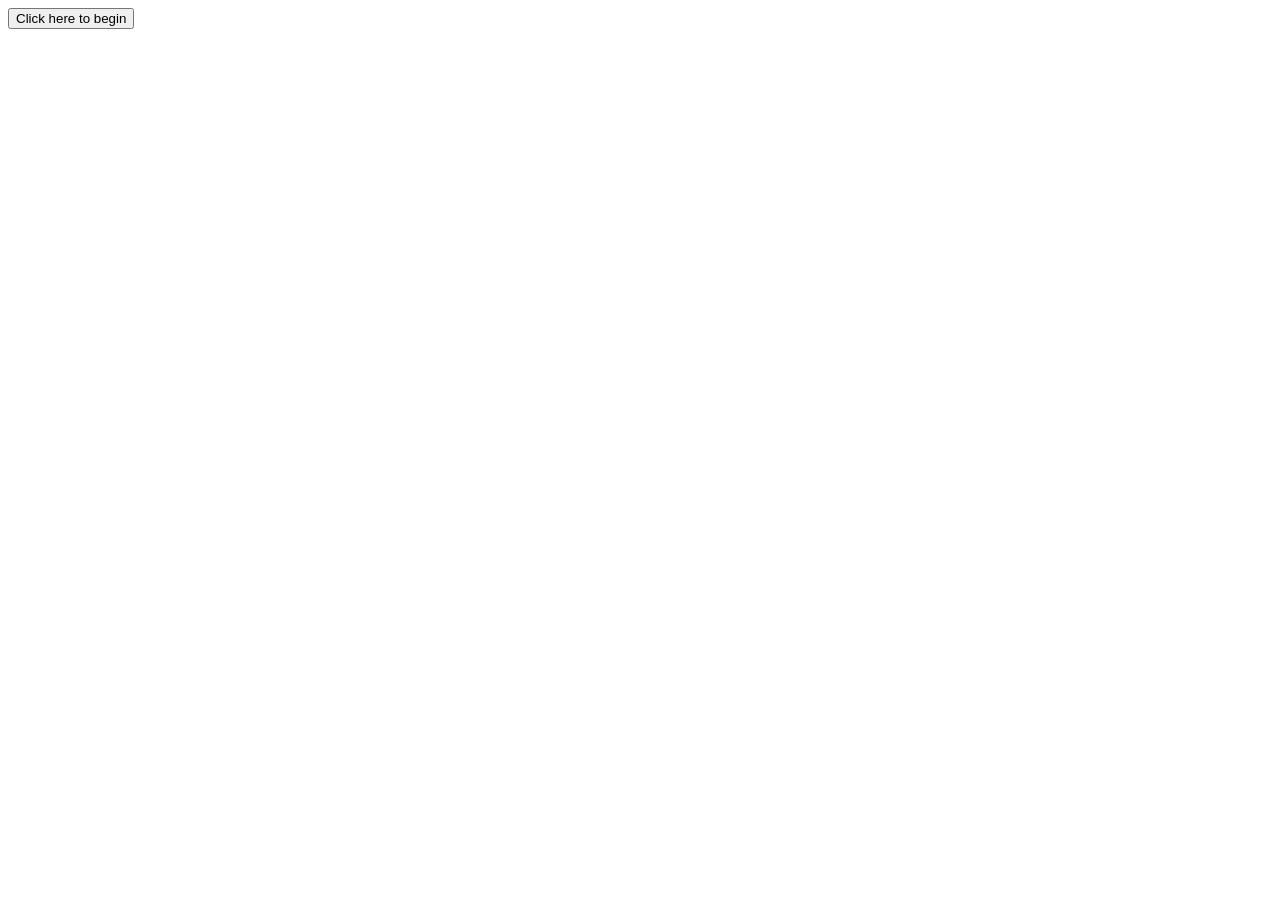
==== Basic JavaScript Projects/Project10_loops_arrays/index.html @ 05c0025d "Project10_Loops_Arrays A function using a while Loop assignment" ====
<!--index.html-->

<!DOCTYPE html>
<html lang="en">
<head>
    <meta charset="UTF-8">
    <title>Project10_Loops_Arrays</title>
    <script src="JS/main.js"></script>
</head>
<body>
    <!-- While Loop function-->
    <button onclick="count_to_fifteen()">Click here to begin</button>
    <p id="Counting_to_fifteen"></p>
</body>
</html>
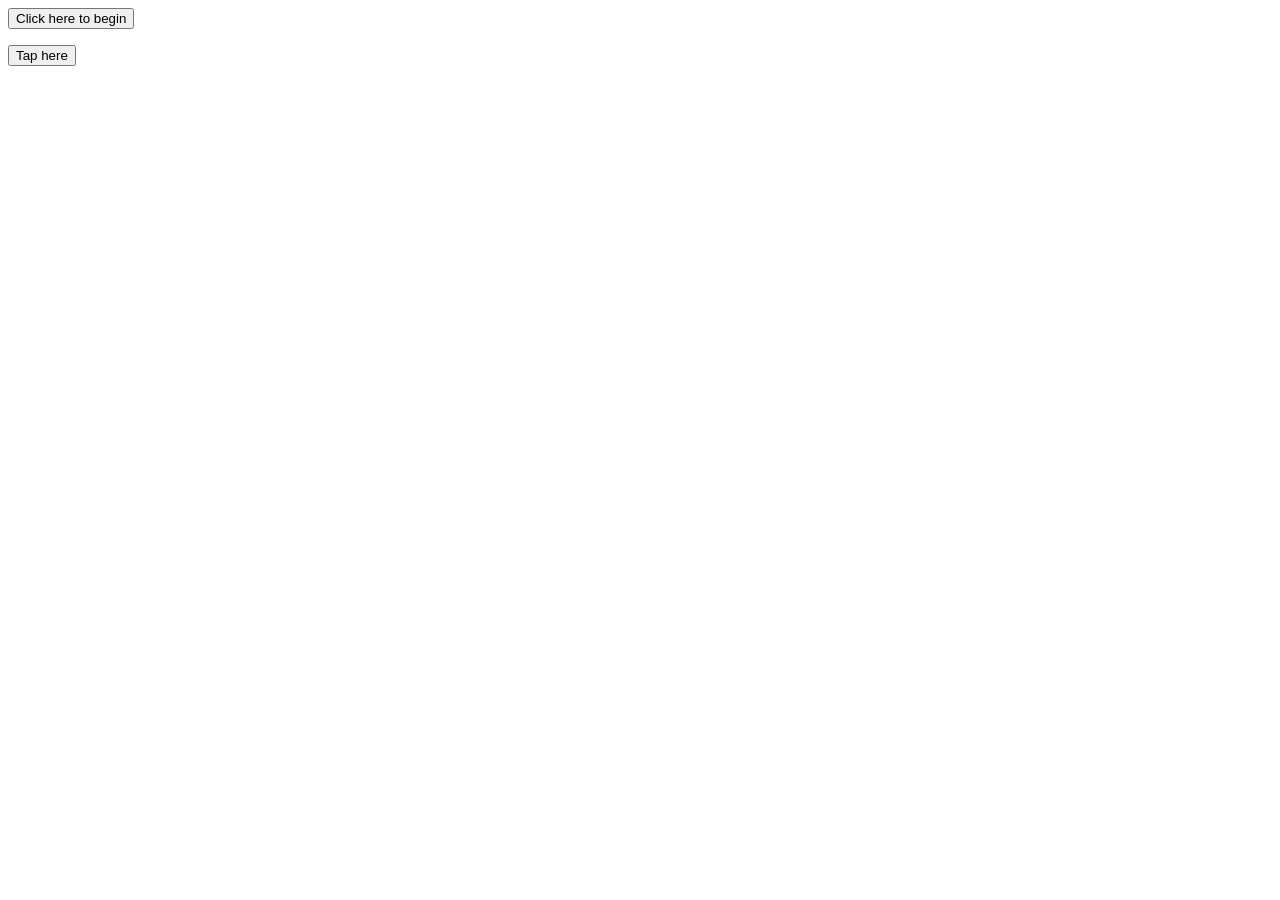
==== commit 0025a9b2: "Project10_Loops_Arrays A function using a for loop assignment" ====
--- a/Basic JavaScript Projects/Project10_loops_arrays/index.html
+++ b/Basic JavaScript Projects/Project10_loops_arrays/index.html
@@ -11,6 +11,9 @@
     <!-- While Loop function-->
     <button onclick="count_to_fifteen()">Click here to begin</button>
     <p id="Counting_to_fifteen"></p>
+    <p id="List_of_Instruments"></p>
+    <button onclick="for_Loop()">Tap here</button>
+    <script src="JS/main.js"></script>
 </body>
 </html>
 
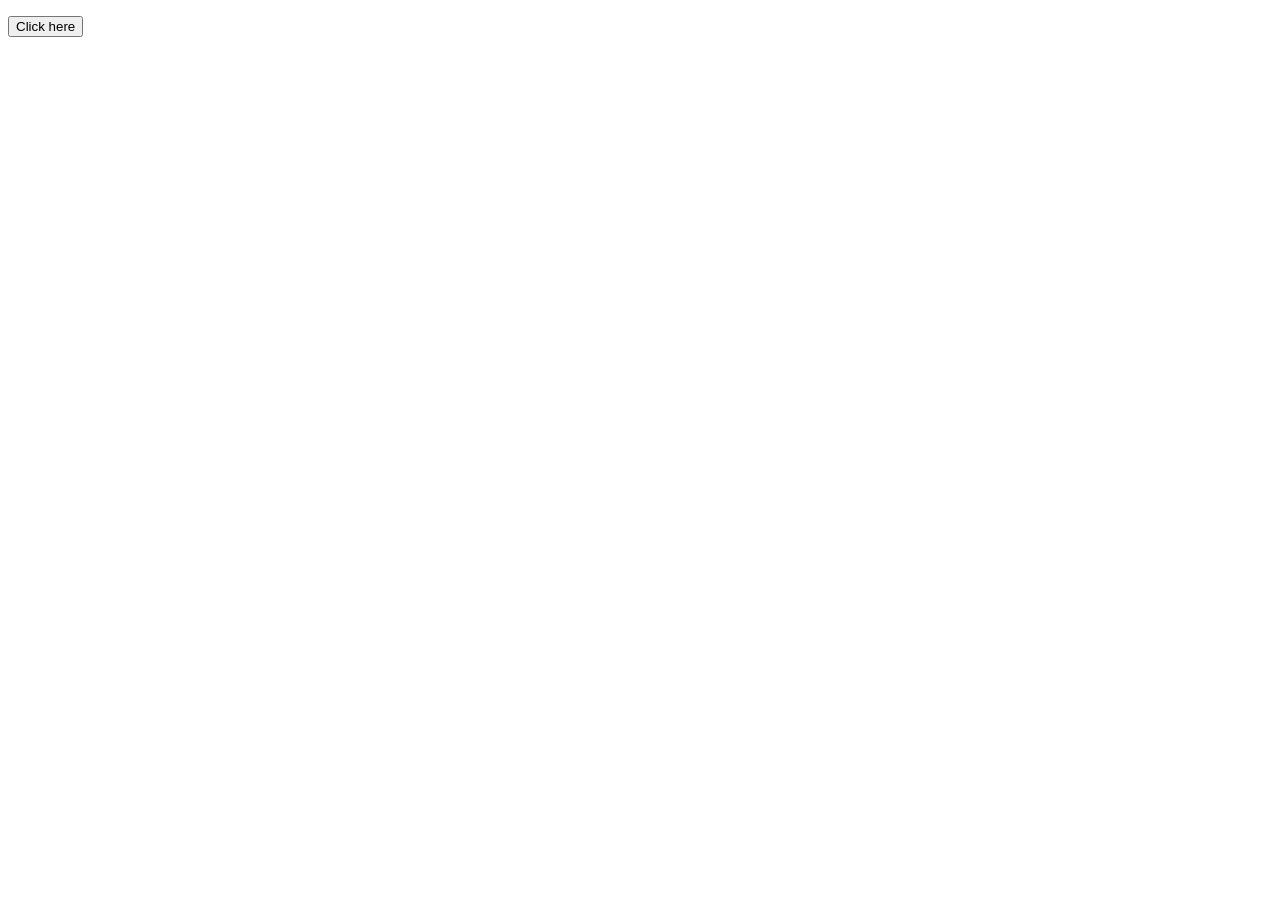
==== commit 996df78c: "Project10_Loops_Arrays A function using an array assignment" ====
--- a/Basic JavaScript Projects/Project10_loops_arrays/index.html
+++ b/Basic JavaScript Projects/Project10_loops_arrays/index.html
@@ -1,5 +1,3 @@
-<!--index.html-->
-
 <!DOCTYPE html>
 <html lang="en">
 <head>
@@ -8,13 +6,9 @@
     <script src="JS/main.js"></script>
 </head>
 <body>
-    <!-- While Loop function-->
-    <button onclick="count_to_fifteen()">Click here to begin</button>
-    <p id="Counting_to_fifteen"></p>
-    <p id="List_of_Instruments"></p>
-    <button onclick="for_Loop()">Tap here</button>
-    <script src="JS/main.js"></script>
+    <!--An Array Function-->
+    <p id="Dog"></p>
+    <button onclick="dog_acts()">Click here</button>  
 </body>
 </html>
 
-
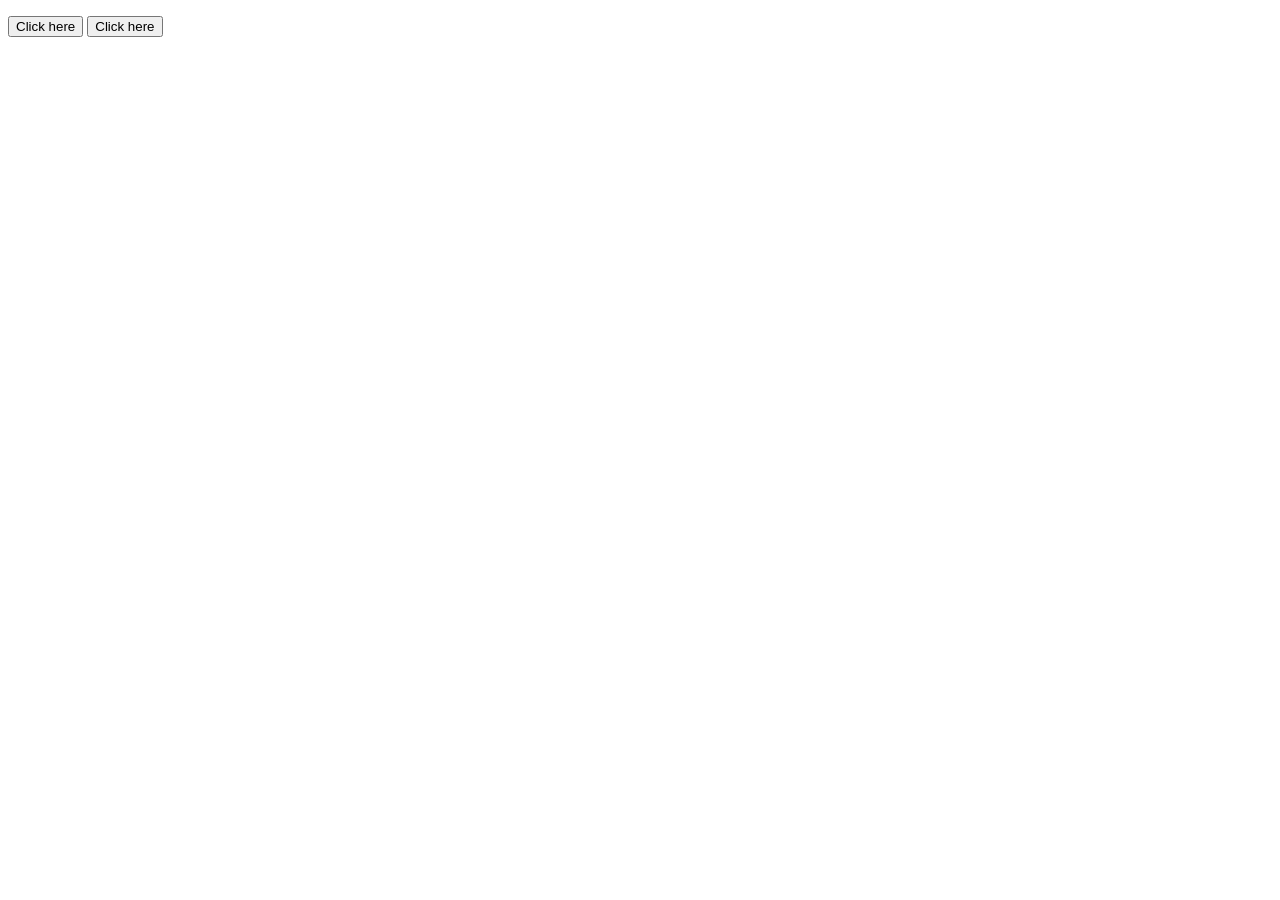
==== commit 9db38435: "Project10_Loops_Arrays Creating an object using let assignment" ====
--- a/Basic JavaScript Projects/Project10_loops_arrays/index.html
+++ b/Basic JavaScript Projects/Project10_loops_arrays/index.html
@@ -9,6 +9,9 @@
     <!--An Array Function-->
     <p id="Dog"></p>
     <button onclick="dog_acts()">Click here</button>  
+    <!--Creating an object using let-->
+    <button onclick="car()">Click here</button>
+    <p id="My_Car_Object"></p>
 </body>
 </html>
 
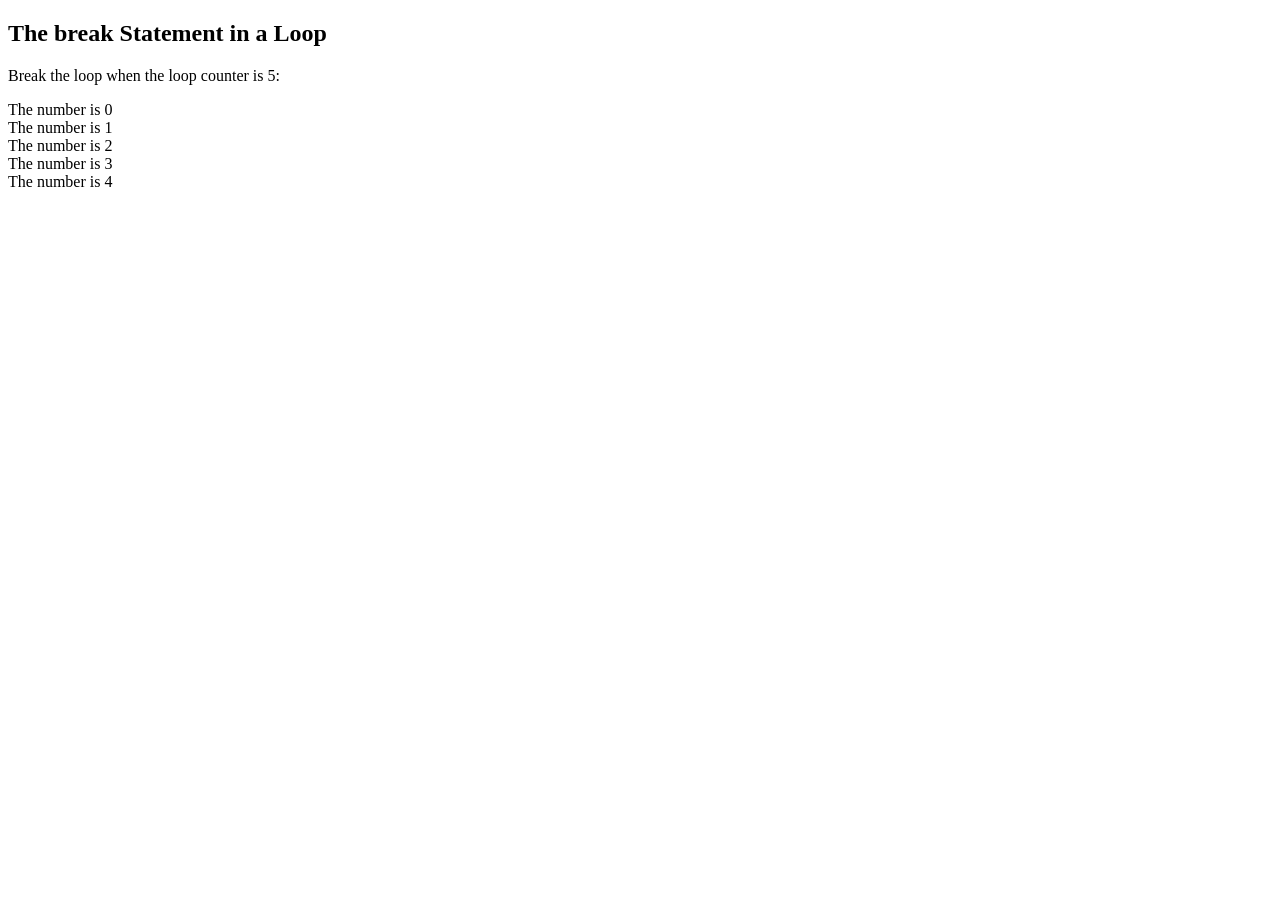
==== commit 21aaf882: "Project10_Loops_Arrays A JavaScript Break Statement Assignment" ====
--- a/Basic JavaScript Projects/Project10_loops_arrays/index.html
+++ b/Basic JavaScript Projects/Project10_loops_arrays/index.html
@@ -1,17 +1,19 @@
+<!--index,html-->
+
 <!DOCTYPE html>
 <html lang="en">
 <head>
     <meta charset="UTF-8">
-    <title>Project10_Loops_Arrays</title>
-    <script src="JS/main.js"></script>
+    <title>JavaScript Break Statement</title>
+    
 </head>
 <body>
-    <!--An Array Function-->
-    <p id="Dog"></p>
-    <button onclick="dog_acts()">Click here</button>  
-    <!--Creating an object using let-->
-    <button onclick="car()">Click here</button>
-    <p id="My_Car_Object"></p>
+    <!--Utilizing a Break Statement In JavaScript-->
+    <h2>The break Statement in a Loop</h2>
+    <p>Break the loop when the loop counter is 5:</p>
+    <p id="Trial"></p>
+    <script src="JS/main.js"></script>
+
 </body>
 </html>
 
